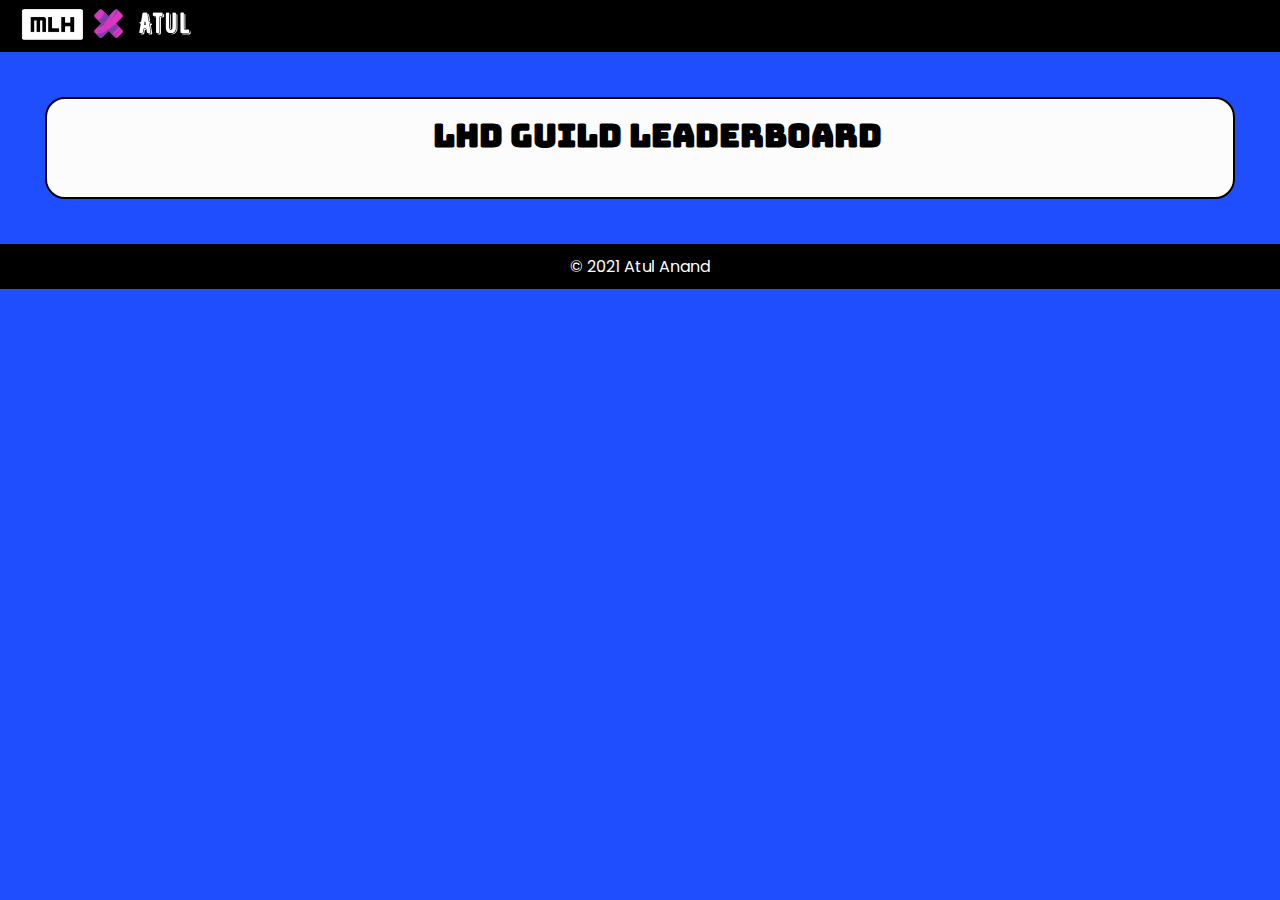
==== index.html @ 843dfd1a "Initial commit" ====
<!DOCTYPE html>
<html>
  <head>
    <meta charset="utf-8">
    <meta name="viewport" content="width=device-width">
    <title>Local Hackday: Share Leaderboard</title>
    <link href="style.css" rel="stylesheet" type="text/css" />
  </head>
  <body>
    <div class="container">
      <div class="heading">
        <img src="assets/Atul.png" alt="MLH x Atul" class="logo">
      </div>
      <div class="embed">
        <h1 class="embed-h1">LHD Guild Leaderboard</h1>
        <div class="flourish-embed flourish-bar-chart-race" data-src="visualisation/5725450"><script src="https://public.flourish.studio/resources/embed.js"></script></div>
      </div>
    </div>
    <footer>
      <p class="copyright">&copy; 2021 <a href="https://github.com/AtulACleaver">Atul Anand</a></p>
    </footer>
    
  </body>
</html>
---- style.css ----
@import url('https://fonts.googleapis.com/css2?family=Poppins:wght@600&display=swap');
@import url('https://fonts.googleapis.com/css2?family=Bungee&display=swap');
*{
  margin: 0;
  padding: 0;
  font-family: 'Poppins', sans-serif;
}

body{
  background: #1e4efe;
}

.heading{
  background: black;
}

.logo{
  padding-top: 5px;
}

.embed {
  margin: 45px;
  background: #fcfcfc;
  border-radius: 20px;
  border: 2px solid black;  
}
.embed-h1{
  padding-top: 15px;
  padding-left: 35px;
  font-family: 'Bungee', cursive;
  text-align: center;
}
.flourish-embed{
  padding: 20px;
}

footer{
  background:black;
}

.copyright{
  text-align:center;
  padding: 10px;
  color: white;
}

a{
  text-decoration:none;
  color: white;
}
 a:hover{
  color: #fed900;
  transition: all 1s;
 }
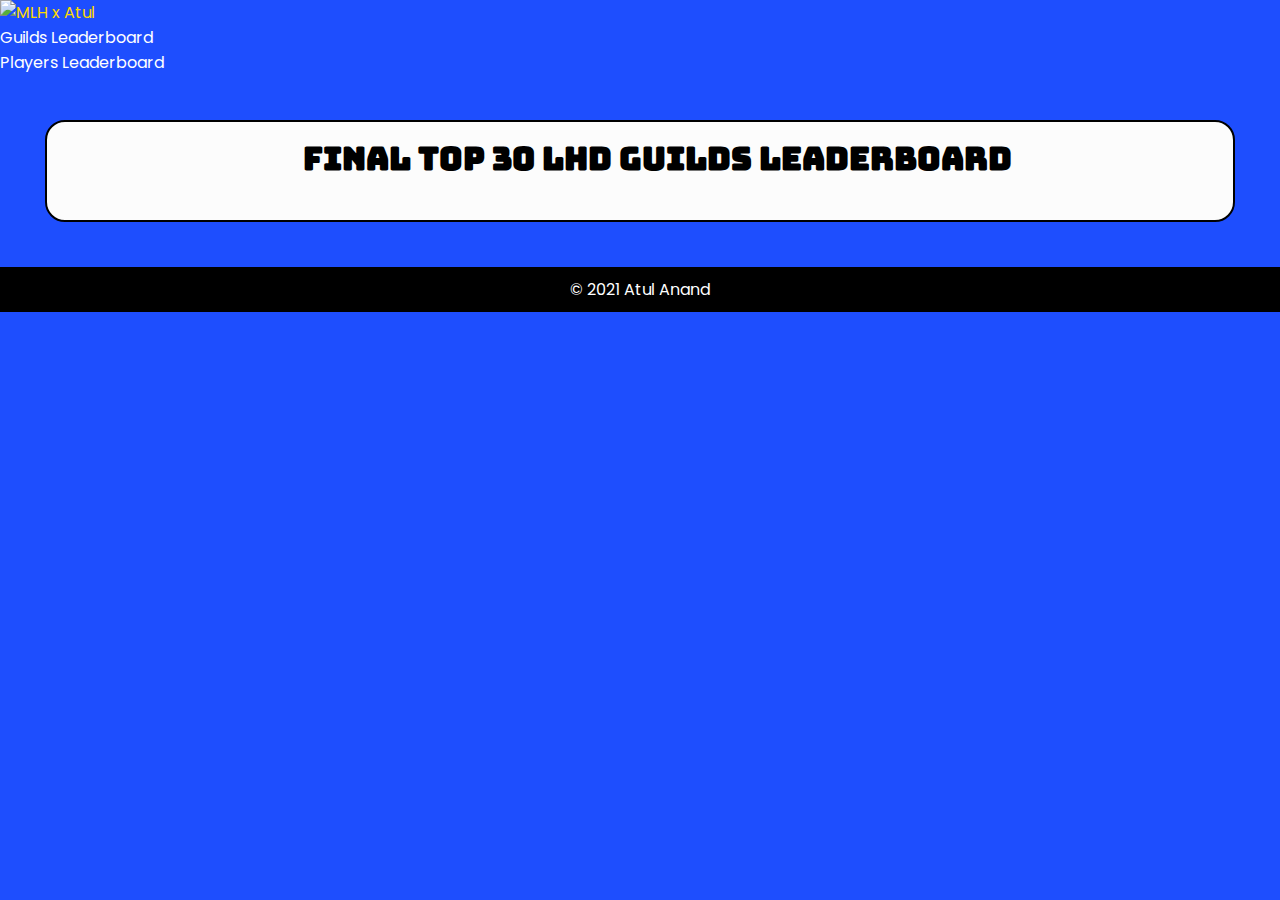
==== commit b46a02bf: "Final Update" ====
--- a/index.html
+++ b/index.html
@@ -3,22 +3,36 @@
   <head>
     <meta charset="utf-8">
     <meta name="viewport" content="width=device-width">
+    <link rel="shortcut icon" type="image/jpg" href="assets/favicon.png"/>
     <title>Local Hackday: Share Leaderboard</title>
     <link href="style.css" rel="stylesheet" type="text/css" />
   </head>
   <body>
     <div class="container">
-      <div class="heading">
-        <img src="assets/Atul.png" alt="MLH x Atul" class="logo">
+      <div class="nav">
+        <a href="https://localhackday.mlh.io/">
+          <img src="assets/MLHxAtul.png" alt="MLH x Atul" class="nav-logo">
+        </a>
+        <div class="nav-elements">
+          <ul class="nav-list">
+            <li class="nav-list-item"><a href="index.html" class="nav-list-a">Guilds Leaderboard</a></li>
+            <li class="nav-list-item"><a href="playersLeaderboard.html" class="nav-list-a">Players Leaderboard</a></li>
+          </ul>
+        </div>
       </div>
       <div class="embed">
-        <h1 class="embed-h1">LHD Guild Leaderboard</h1>
-        <div class="flourish-embed flourish-bar-chart-race" data-src="visualisation/5725450"><script src="https://public.flourish.studio/resources/embed.js"></script></div>
-      </div>
+        <h1 class="embed-h1">Final Top 30 LHD Guilds Leaderboard</h1>
+        
+        <div class="flourish-embed flourish-bar-chart-race" data-src="visualisation/5725450">
+          <script src="https://public.flourish.studio/resources/embed.js"></script>
+        </div> 
+        <!-- <div class="flourish-embed flourish-bar-chart-race" data-src="visualisation/5738055">
+          <script src="https://public.flourish.studio/resources/embed.js"></script>
+        </div> -->
     </div>
     <footer>
-      <p class="copyright">&copy; 2021 <a href="https://github.com/AtulACleaver">Atul Anand</a></p>
+      <p class="copyright">&copy; 2021 <a class="copyright-link"href="https://github.com/AtulACleaver">Atul Anand</a></p>
     </footer>
-    
+    <script type="text/javascript" src="scripts.js"></script>
   </body>
 </html>